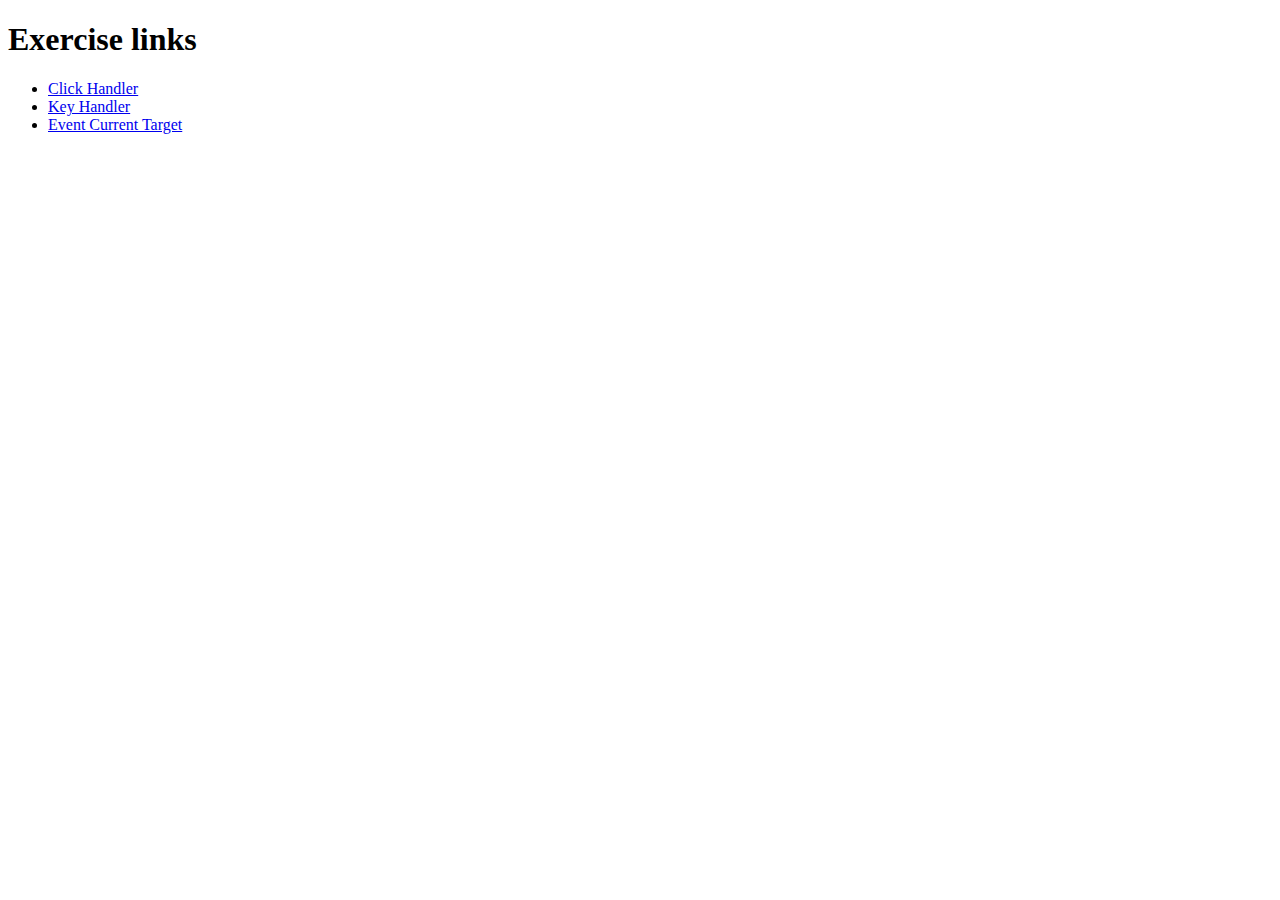
==== index.html @ f0f90654 "Event current target handle" ====
<!DOCTYPE html>
<html lang="en">
<head>
    <meta charset="UTF-8">
    <title>Jqury Learning</title>

</head>
<body>
<h1>Exercise links</h1>
<ul>
    <li><a href="basic_click_handler.html">Click Handler</a></li>
    <li><a href="key_handler.html">Key Handler</a></li>
    <li><a href="event_current_target.html">Event Current Target</a></li>
</ul>

</body>
</html>
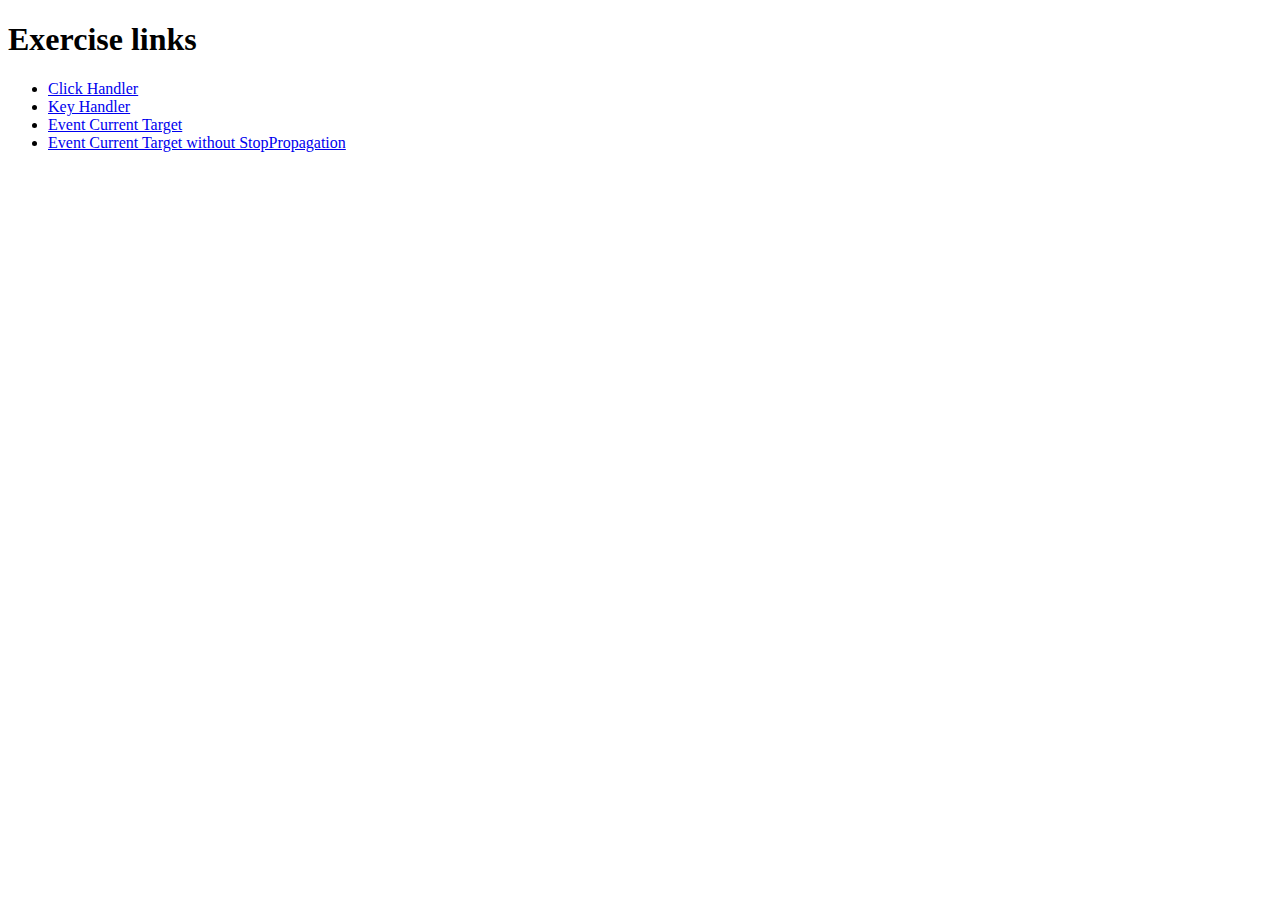
==== commit c5ff9013: "Comment event.stopPropagation()" ====
--- a/index.html
+++ b/index.html
@@ -11,6 +11,7 @@
     <li><a href="basic_click_handler.html">Click Handler</a></li>
     <li><a href="key_handler.html">Key Handler</a></li>
     <li><a href="event_current_target.html">Event Current Target</a></li>
+    <li><a href="event_current_target_stopPropagaation.html">Event Current Target without StopPropagation</a></li>
 </ul>
 
 </body>
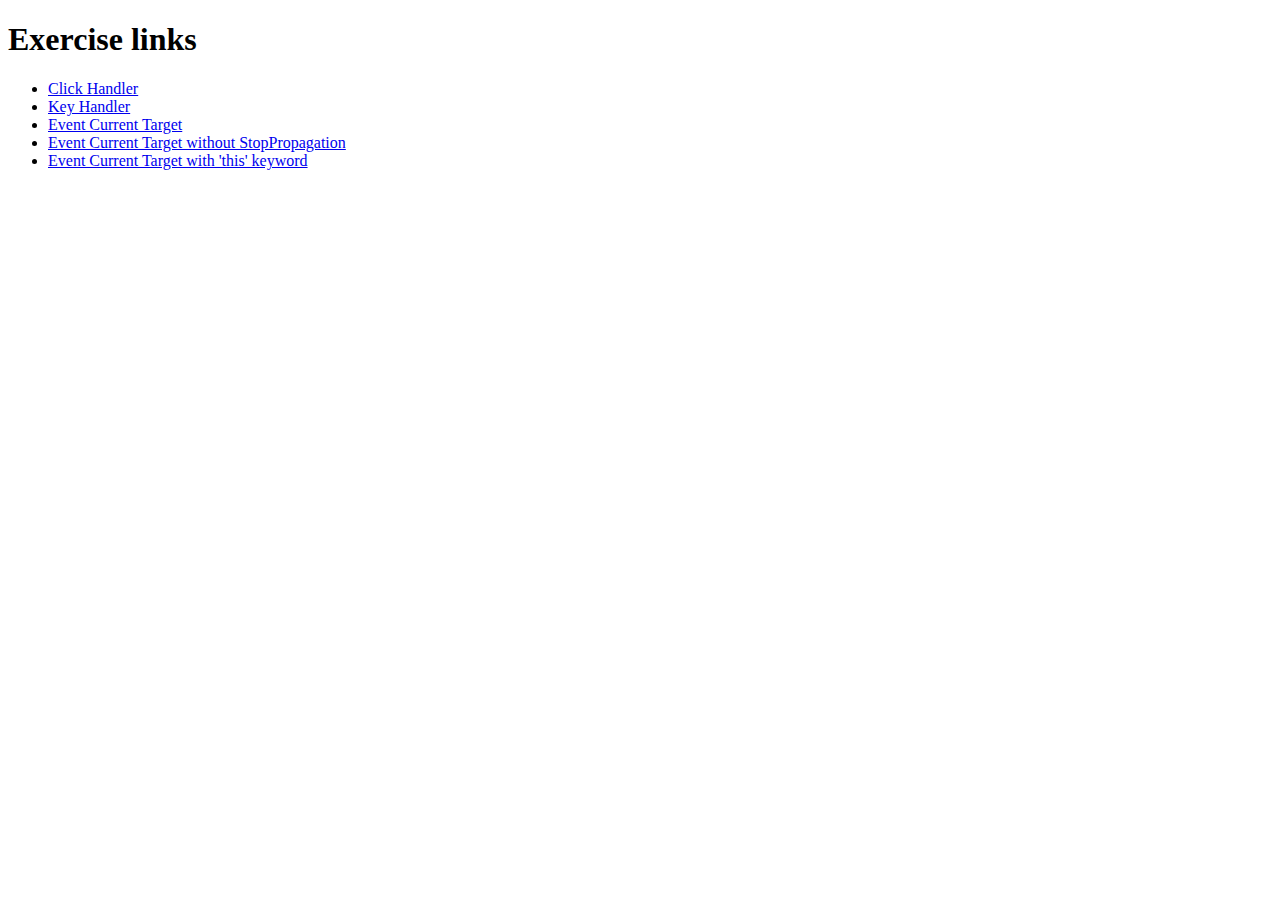
==== commit 9c0c201a: "Self-referentiality" ====
--- a/index.html
+++ b/index.html
@@ -12,6 +12,7 @@
     <li><a href="key_handler.html">Key Handler</a></li>
     <li><a href="event_current_target.html">Event Current Target</a></li>
     <li><a href="event_current_target_stopPropagaation.html">Event Current Target without StopPropagation</a></li>
+    <li><a href="event_current_target_with_this_keyword.html">Event Current Target with 'this' keyword</a></li>
 </ul>
 
 </body>
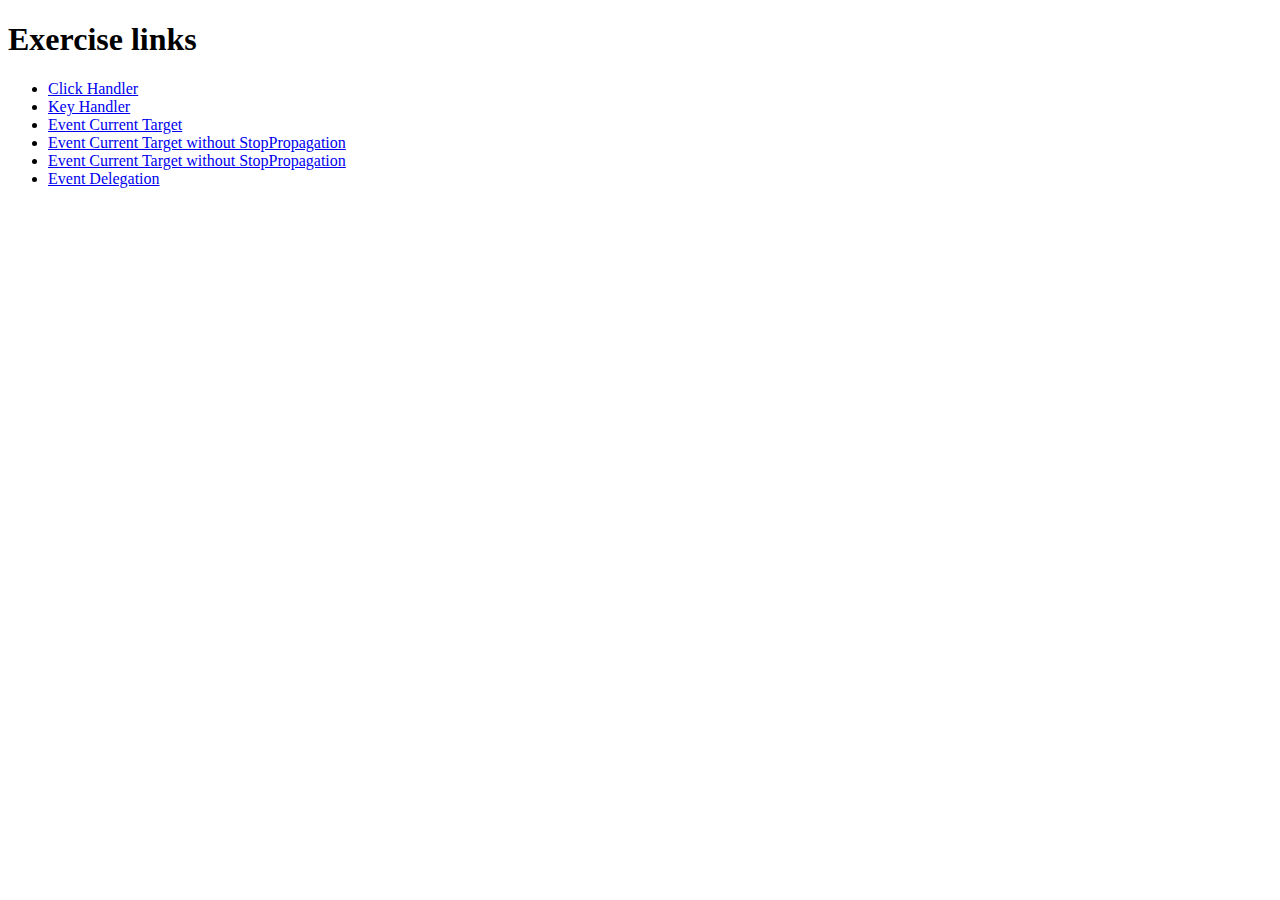
==== commit 1ff581b2: "Event delegation" ====
--- a/index.html
+++ b/index.html
@@ -12,7 +12,8 @@
     <li><a href="key_handler.html">Key Handler</a></li>
     <li><a href="event_current_target.html">Event Current Target</a></li>
     <li><a href="event_current_target_stopPropagaation.html">Event Current Target without StopPropagation</a></li>
-    <li><a href="event_current_target_with_this_keyword.html">Event Current Target with 'this' keyword</a></li>
+    <li><a href="event_current_target_stopPropagaation.html">Event Current Target without StopPropagation</a></li>
+    <li><a href="event_delegation.html">Event Delegation</a></li>
 </ul>
 
 </body>
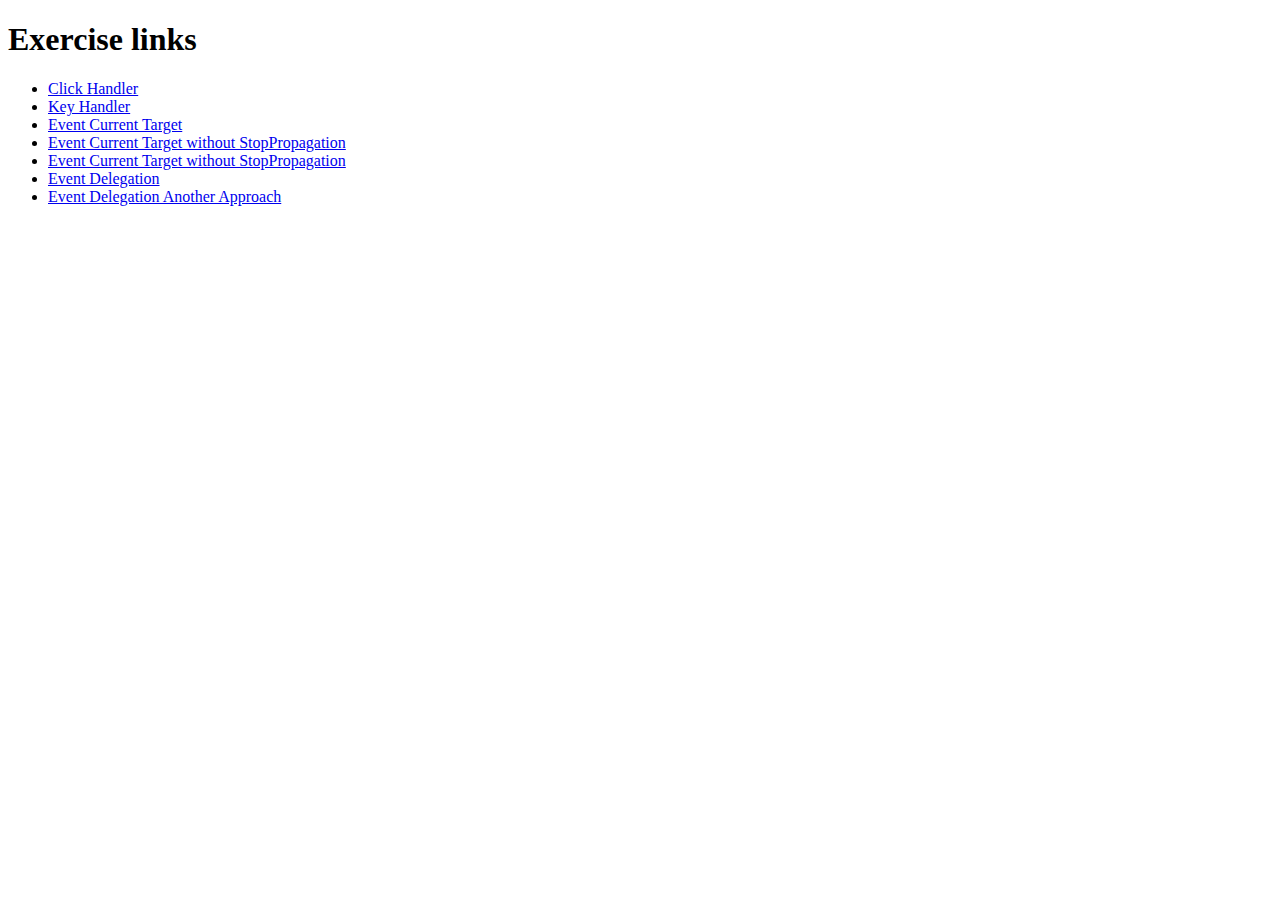
==== commit f8195cac: "Event delegation another approach" ====
--- a/index.html
+++ b/index.html
@@ -14,6 +14,7 @@
     <li><a href="event_current_target_stopPropagaation.html">Event Current Target without StopPropagation</a></li>
     <li><a href="event_current_target_stopPropagaation.html">Event Current Target without StopPropagation</a></li>
     <li><a href="event_delegation.html">Event Delegation</a></li>
+    <li><a href="event_delegation_another_approach.html">Event Delegation Another Approach</a></li>
 </ul>
 
 </body>
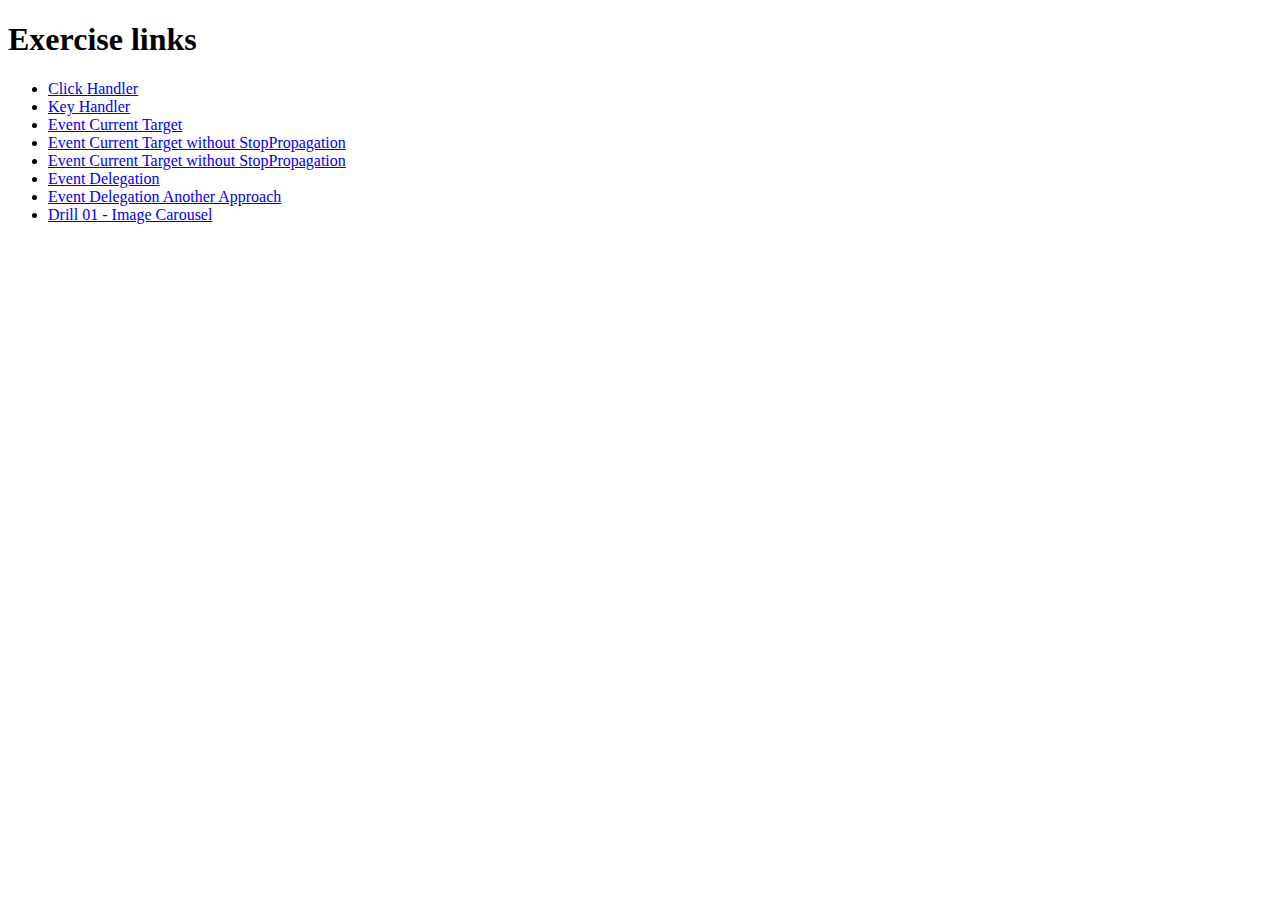
==== commit 3421adcb: "Drill 01 - Image Carousel" ====
--- a/index.html
+++ b/index.html
@@ -15,6 +15,7 @@
     <li><a href="event_current_target_stopPropagaation.html">Event Current Target without StopPropagation</a></li>
     <li><a href="event_delegation.html">Event Delegation</a></li>
     <li><a href="event_delegation_another_approach.html">Event Delegation Another Approach</a></li>
+    <li><a href="jq-drill-one.html">Drill 01 - Image Carousel</a></li>
 </ul>
 
 </body>
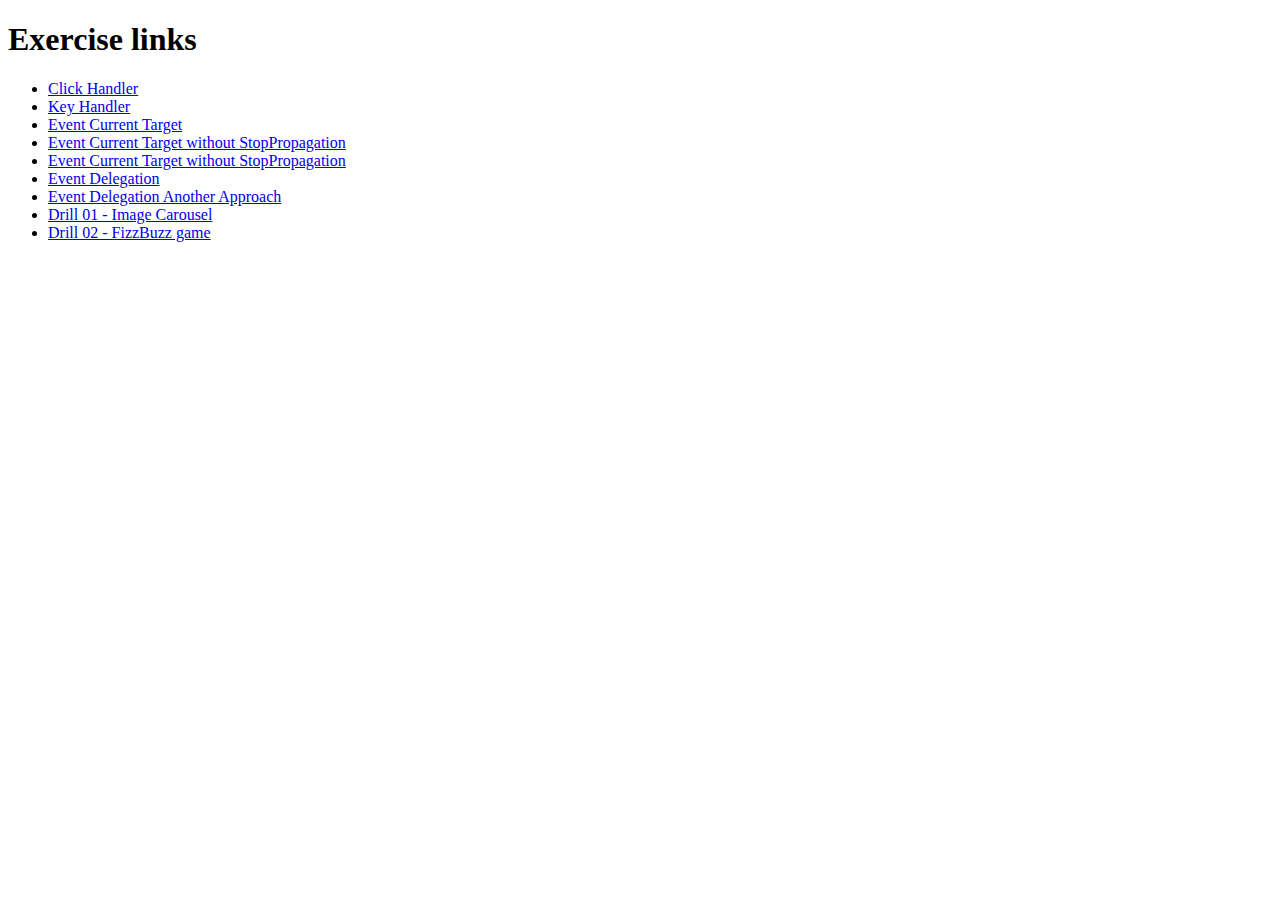
==== commit c0b1b00b: "Add links to index.html" ====
--- a/index.html
+++ b/index.html
@@ -16,6 +16,7 @@
     <li><a href="event_delegation.html">Event Delegation</a></li>
     <li><a href="event_delegation_another_approach.html">Event Delegation Another Approach</a></li>
     <li><a href="jq-drill-one.html">Drill 01 - Image Carousel</a></li>
+    <li><a href="jq-drill-two.html">Drill 02 - FizzBuzz game</a></li>
 </ul>
 
 </body>
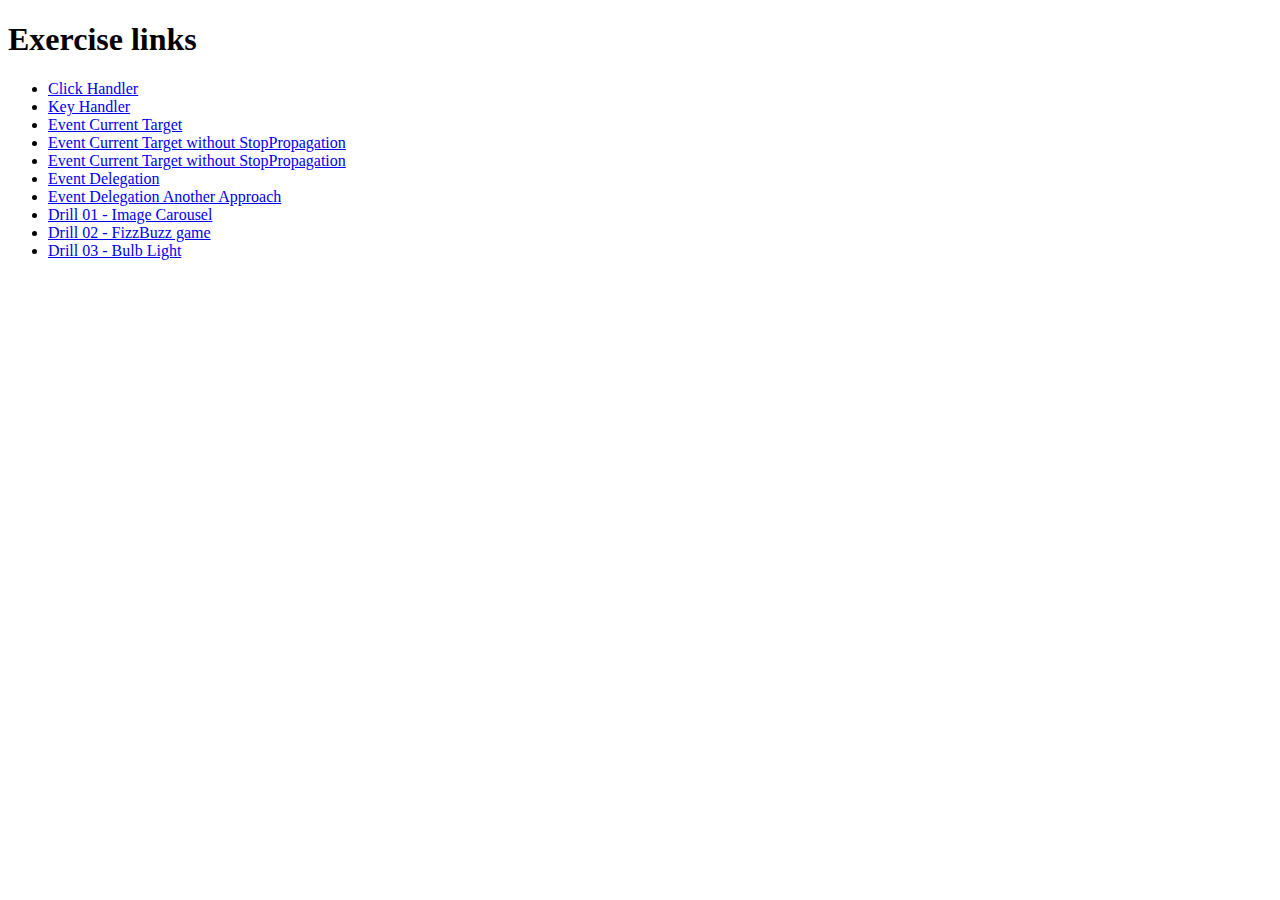
==== commit 4b7a851d: "Bulb Light game" ====
--- a/index.html
+++ b/index.html
@@ -17,6 +17,7 @@
     <li><a href="event_delegation_another_approach.html">Event Delegation Another Approach</a></li>
     <li><a href="jq-drill-one.html">Drill 01 - Image Carousel</a></li>
     <li><a href="jq-drill-two.html">Drill 02 - FizzBuzz game</a></li>
+    <li><a href="jq-drill-three.html">Drill 03 - Bulb Light</a></li>
 </ul>
 
 </body>
